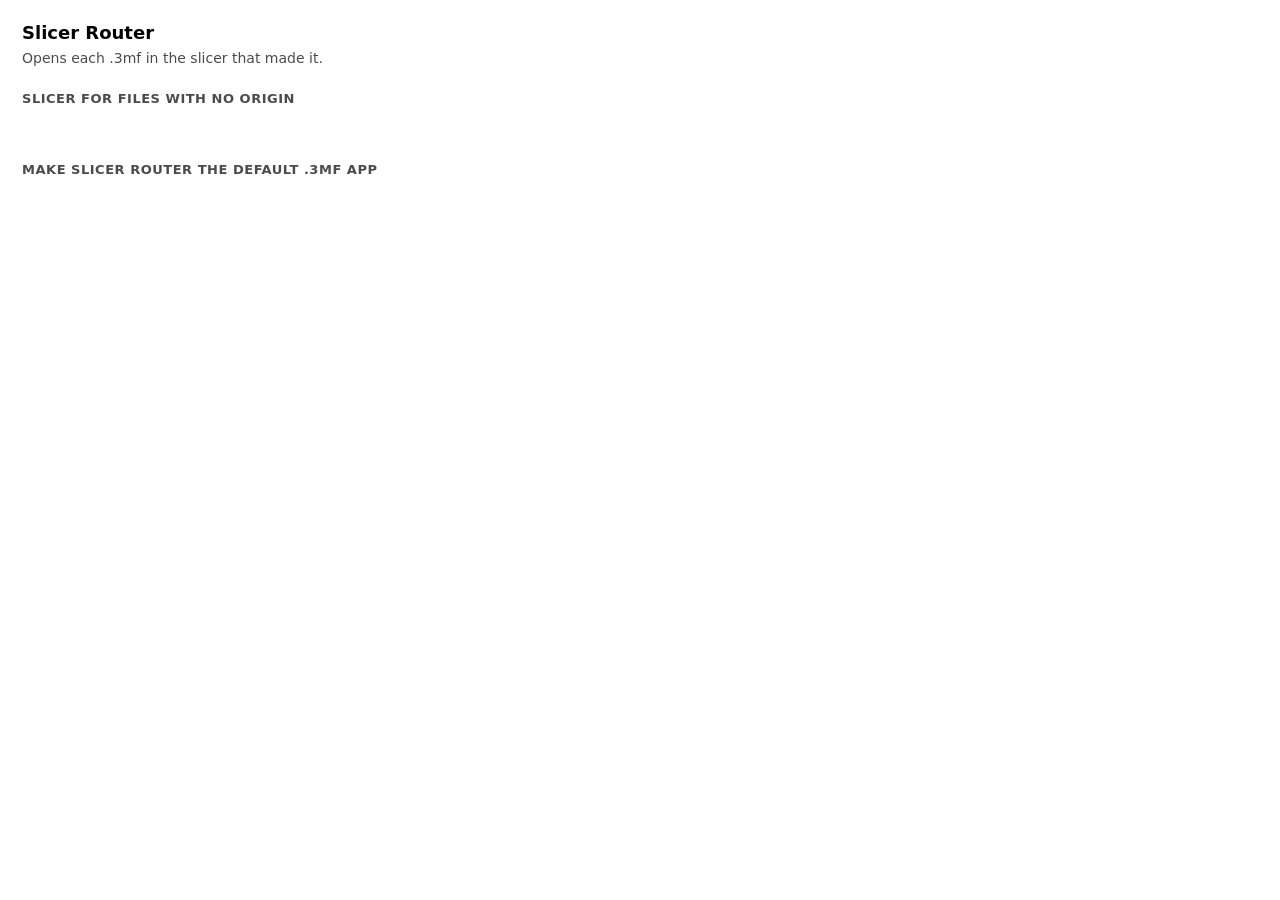
==== app/ui/index.html @ abed9e8b "feat(app): add the Tauri 2 Slicer Router app as the .3mf handler Registers the 3mf extension via bun" ====
<!doctype html>
<html lang="en">
<head>
  <meta charset="utf-8">
  <meta name="viewport" content="width=device-width, initial-scale=1">
  <title>Slicer Router</title>
  <style>
    :root { color-scheme: light dark; font: 14px/1.45 -apple-system, "Segoe UI", system-ui, sans-serif; }
    body { margin: 0; padding: 20px 22px 24px; }
    h1 { font-size: 18px; margin: 0 0 2px; }
    h2 { font-size: 13px; margin: 22px 0 6px; text-transform: uppercase; letter-spacing: .04em; opacity: .7; }
    p { margin: 0 0 8px; }
    .muted { opacity: .7; }
    .banner { border-radius: 8px; padding: 10px 12px; margin: 14px 0 0; background: rgba(255, 170, 0, .18); }
    .banner.error { background: rgba(220, 50, 50, .18); }
    .banner ul { margin: 6px 0 0; padding-left: 18px; word-break: break-all; }
    label.slicer { display: flex; gap: 10px; align-items: flex-start; padding: 8px 10px; border-radius: 8px; cursor: pointer; }
    label.slicer:hover { background: rgba(127, 127, 127, .12); }
    label.slicer small { display: block; opacity: .6; word-break: break-all; }
    code { font: 12px ui-monospace, Menlo, Consolas, monospace; }
    ol { margin: 6px 0 0; padding-left: 20px; }
    li { margin: 3px 0; }
    #hint-mac, #hint-windows { display: none; }
    #status { min-height: 1.4em; margin-top: 10px; }
  </style>
</head>
<body>
  <h1>Slicer Router</h1>
  <p class="muted">Opens each .3mf in the slicer that made it.</p>

  <div id="pending" class="banner" hidden>
    <strong>Choose a slicer for these files</strong>
    <ul id="pending-files"></ul>
    <p class="muted" style="margin-top:8px">They have no slicer metadata. Your choice is remembered for next time.</p>
  </div>
  <div id="notice" class="banner error" hidden></div>

  <h2>Slicer for files with no origin</h2>
  <div id="slicers"></div>
  <p id="none" class="muted" hidden>No supported slicer found. Install Bambu Studio, OrcaSlicer, Snapmaker Orca or PrusaSlicer.</p>
  <div id="status" class="muted"></div>

  <h2>Make Slicer Router the default .3mf app</h2>
  <div id="hint-mac">
    <ol>
      <li>In Finder, select any <code>.3mf</code> file and press <code>Cmd+I</code>.</li>
      <li>Under <strong>Open with</strong>, choose <strong>Slicer Router</strong>.</li>
      <li>Click <strong>Change All&hellip;</strong>.</li>
    </ol>
  </div>
  <div id="hint-windows">
    <ol>
      <li>Open <strong>Settings &gt; Apps &gt; Default apps</strong>.</li>
      <li>Search for <code>.3mf</code>.</li>
      <li>Choose <strong>Slicer Router</strong>.</li>
    </ol>
  </div>

  <script src="main.js"></script>
</body>
</html>
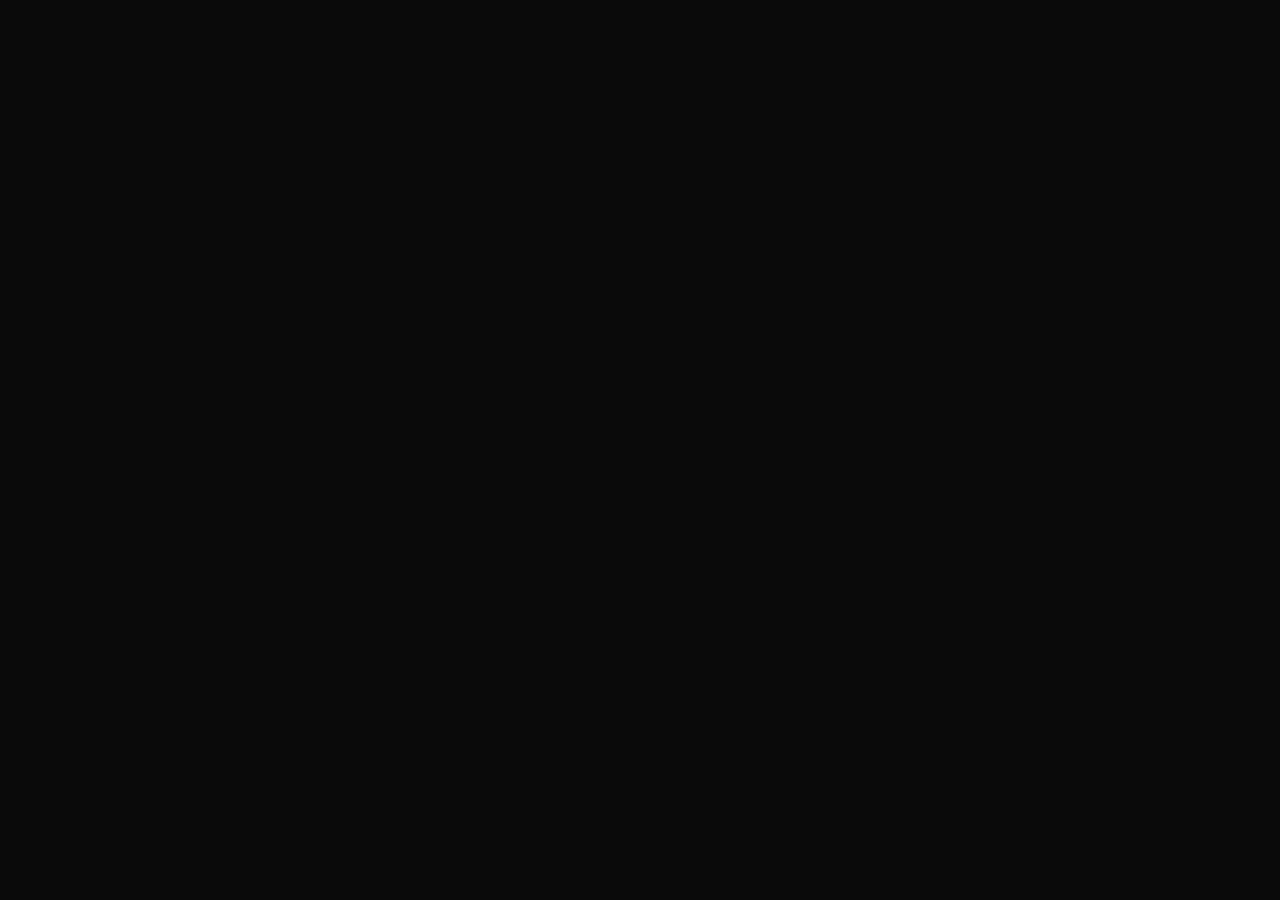
==== commit 7e0a44cb: "feat(ui): redesign the settings window Applies the layout locked in the settings design session: a b" ====
--- a/app/ui/index.html
+++ b/app/ui/index.html
@@ -4,58 +4,12 @@
   <meta charset="utf-8">
   <meta name="viewport" content="width=device-width, initial-scale=1">
   <title>Slicer Router</title>
-  <style>
-    :root { color-scheme: light dark; font: 14px/1.45 -apple-system, "Segoe UI", system-ui, sans-serif; }
-    body { margin: 0; padding: 20px 22px 24px; }
-    h1 { font-size: 18px; margin: 0 0 2px; }
-    h2 { font-size: 13px; margin: 22px 0 6px; text-transform: uppercase; letter-spacing: .04em; opacity: .7; }
-    p { margin: 0 0 8px; }
-    .muted { opacity: .7; }
-    .banner { border-radius: 8px; padding: 10px 12px; margin: 14px 0 0; background: rgba(255, 170, 0, .18); }
-    .banner.error { background: rgba(220, 50, 50, .18); }
-    .banner ul { margin: 6px 0 0; padding-left: 18px; word-break: break-all; }
-    label.slicer { display: flex; gap: 10px; align-items: flex-start; padding: 8px 10px; border-radius: 8px; cursor: pointer; }
-    label.slicer:hover { background: rgba(127, 127, 127, .12); }
-    label.slicer small { display: block; opacity: .6; word-break: break-all; }
-    code { font: 12px ui-monospace, Menlo, Consolas, monospace; }
-    ol { margin: 6px 0 0; padding-left: 20px; }
-    li { margin: 3px 0; }
-    #hint-mac, #hint-windows { display: none; }
-    #status { min-height: 1.4em; margin-top: 10px; }
-  </style>
+  <link rel="stylesheet" href="style.css">
 </head>
 <body>
-  <h1>Slicer Router</h1>
-  <p class="muted">Opens each .3mf in the slicer that made it.</p>
-
-  <div id="pending" class="banner" hidden>
-    <strong>Choose a slicer for these files</strong>
-    <ul id="pending-files"></ul>
-    <p class="muted" style="margin-top:8px">They have no slicer metadata. Your choice is remembered for next time.</p>
-  </div>
-  <div id="notice" class="banner error" hidden></div>
-
-  <h2>Slicer for files with no origin</h2>
-  <div id="slicers"></div>
-  <p id="none" class="muted" hidden>No supported slicer found. Install Bambu Studio, OrcaSlicer, Snapmaker Orca or PrusaSlicer.</p>
-  <div id="status" class="muted"></div>
-
-  <h2>Make Slicer Router the default .3mf app</h2>
-  <div id="hint-mac">
-    <ol>
-      <li>In Finder, select any <code>.3mf</code> file and press <code>Cmd+I</code>.</li>
-      <li>Under <strong>Open with</strong>, choose <strong>Slicer Router</strong>.</li>
-      <li>Click <strong>Change All&hellip;</strong>.</li>
-    </ol>
-  </div>
-  <div id="hint-windows">
-    <ol>
-      <li>Open <strong>Settings &gt; Apps &gt; Default apps</strong>.</li>
-      <li>Search for <code>.3mf</code>.</li>
-      <li>Choose <strong>Slicer Router</strong>.</li>
-    </ol>
-  </div>
-
+  <main id="view"></main>
+  <div id="layer"></div>
+  <div id="toast" role="status" aria-live="polite"></div>
   <script src="main.js"></script>
 </body>
 </html>
--- a/app/ui/style.css
+++ b/app/ui/style.css
@@ -0,0 +1,522 @@
+/* Latin subsets of Archivo Black, Space Grotesk and JetBrains Mono. Each font's
+   SIL Open Font License is beside it in fonts/. */
+@font-face {
+  font-family: "Archivo Black";
+  src: url("fonts/archivo-black.woff2") format("woff2");
+  font-weight: 400;
+  font-display: block;
+}
+@font-face {
+  font-family: "Space Grotesk";
+  src: url("fonts/space-grotesk.woff2") format("woff2");
+  font-weight: 400 700;
+  font-display: block;
+}
+@font-face {
+  font-family: "JetBrains Mono";
+  src: url("fonts/jetbrains-mono.woff2") format("woff2");
+  font-weight: 400 700;
+  font-display: block;
+}
+
+:root {
+  color-scheme: dark;
+  --ink: #0a0a0a;
+  --neon: #39ff14;
+  --bone: #f0eee9;
+  --muted: #b2b8b8;
+  --label: #848c8c;
+  --border: #222525;
+  --surface: #141515;
+  --ok: #28c745;
+  --warn: #ffb020;
+  --danger: #ff4d4d;
+  --danger-text: #ff8a8a;
+  --ease-out: cubic-bezier(0.23, 1, 0.32, 1);
+  --drawer: cubic-bezier(0.32, 0.72, 0, 1);
+  --mono: "JetBrains Mono", ui-monospace, Menlo, Consolas, monospace;
+  --sans: "Space Grotesk", system-ui, "Segoe UI", sans-serif;
+}
+
+* {
+  box-sizing: border-box;
+}
+
+html,
+body {
+  height: 100%;
+  margin: 0;
+}
+
+body {
+  background: var(--ink);
+  color: var(--bone);
+  font: 14px/1.4 var(--sans);
+  overflow: hidden;
+}
+
+#view {
+  height: 100%;
+  overflow: auto;
+  padding: 18px 20px 22px;
+}
+
+button,
+select {
+  font: inherit;
+  color: inherit;
+}
+
+button {
+  cursor: pointer;
+}
+
+h1,
+h2,
+p {
+  margin: 0;
+}
+
+/* Pressables: a 160 ms scale on press, hover only where a pointer can hover. */
+.press {
+  transition:
+    transform 160ms var(--ease-out),
+    background-color 150ms ease,
+    border-color 150ms ease;
+}
+.press:active {
+  transform: scale(0.97);
+}
+
+button:focus-visible,
+select:focus-visible,
+summary:focus-visible {
+  outline: none;
+  box-shadow:
+    0 0 0 1px var(--neon),
+    0 0 16px rgba(57, 255, 20, 0.45);
+}
+
+.btn {
+  background: transparent;
+  border: 1px solid var(--border);
+  border-radius: 4px;
+  padding: 7px 12px;
+  font-size: 13px;
+  font-weight: 500;
+}
+.btn.bone {
+  background: var(--bone);
+  border-color: var(--bone);
+  color: var(--ink);
+  font-weight: 600;
+}
+@media (hover: hover) and (pointer: fine) {
+  .btn:hover {
+    border-color: #3a4040;
+    background: #151717;
+  }
+  .btn.bone:hover {
+    background: #fff;
+    border-color: #fff;
+  }
+}
+
+.link {
+  background: none;
+  border: 0;
+  padding: 0;
+  font-size: 12.5px;
+  text-decoration: underline;
+  text-underline-offset: 3px;
+}
+
+/* Header */
+.hdr {
+  display: flex;
+  align-items: center;
+  gap: 10px;
+}
+.hdr img {
+  width: 28px;
+  height: 28px;
+  flex: none;
+}
+.word {
+  font: 17px/1 "Archivo Black", var(--sans);
+  letter-spacing: -0.03em;
+  text-transform: uppercase;
+}
+
+/* Cards: ink surface with a 3px status edge. */
+.card {
+  margin-top: 14px;
+  padding: 12px 14px;
+  background: var(--surface);
+  border: 1px solid var(--border);
+  border-left-width: 3px;
+  border-radius: 4px;
+}
+.card.warn {
+  border-left-color: var(--warn);
+}
+.card.err {
+  border-left-color: var(--danger);
+}
+.card-title {
+  font-size: 13.5px;
+  font-weight: 600;
+}
+.card-text {
+  margin: 4px 0 10px;
+  font-size: 12.5px;
+  color: var(--muted);
+}
+.card.err .card-text {
+  margin: 0 0 8px;
+  color: var(--bone);
+  overflow-wrap: anywhere;
+}
+.actions {
+  display: flex;
+  flex-wrap: wrap;
+  gap: 8px;
+}
+.waitline {
+  display: flex;
+  align-items: center;
+  justify-content: space-between;
+  gap: 10px;
+  font-size: 13px;
+}
+
+.steps {
+  margin: 10px 0 0;
+  padding-left: 18px;
+  font-size: 12.5px;
+  color: var(--muted);
+}
+.steps li {
+  margin: 4px 0;
+}
+code,
+.path {
+  font-family: var(--mono);
+}
+code {
+  font-size: 11.5px;
+  color: var(--bone);
+}
+.path {
+  font-size: 11px;
+  color: var(--label);
+  overflow-wrap: anywhere;
+}
+.fine {
+  margin-top: 10px;
+  font: 11px/1.4 var(--mono);
+  color: var(--label);
+}
+
+/* Tiles: one per installed slicer. The selected tile is the only neon element. */
+.headline {
+  margin: 26px 0 16px;
+  font-size: 20px;
+  font-weight: 600;
+  line-height: 1.25;
+  letter-spacing: -0.01em;
+}
+.tiles {
+  display: grid;
+  grid-template-columns: repeat(2, 1fr);
+  gap: 8px;
+}
+.tile {
+  display: flex;
+  align-items: center;
+  gap: 10px;
+  min-width: 0;
+  padding: 12px;
+  background: var(--surface);
+  border: 1px solid var(--border);
+  border-radius: 4px;
+  text-align: left;
+}
+.tile[aria-checked="true"] {
+  border-color: var(--neon);
+  box-shadow: inset 0 0 0 1px var(--neon);
+}
+.tile[aria-checked="true"]:focus-visible {
+  box-shadow:
+    inset 0 0 0 1px var(--neon),
+    0 0 0 1px var(--neon),
+    0 0 16px rgba(57, 255, 20, 0.45);
+}
+.tile-name {
+  font-size: 13.5px;
+  font-weight: 600;
+  overflow-wrap: anywhere;
+}
+.mark {
+  width: 34px;
+  height: 34px;
+  flex: none;
+  border-radius: 6px;
+}
+.mark.letter {
+  display: grid;
+  place-items: center;
+  background: var(--ink);
+  border: 1px solid var(--border);
+  color: var(--muted);
+  font: 700 15px/1 var(--mono);
+}
+.tile.landed {
+  animation: landed 420ms var(--ease-out);
+}
+@keyframes landed {
+  from {
+    box-shadow:
+      inset 0 0 0 1px var(--neon),
+      0 0 0 0 rgba(57, 255, 20, 0.55);
+  }
+  to {
+    box-shadow:
+      inset 0 0 0 1px var(--neon),
+      0 0 0 10px rgba(57, 255, 20, 0);
+  }
+}
+
+/* Overrides */
+.adv {
+  margin-top: 14px;
+  padding-top: 12px;
+  border-top: 1px solid var(--border);
+}
+summary {
+  cursor: pointer;
+  font-size: 13px;
+  color: var(--muted);
+}
+.ovr {
+  display: grid;
+  gap: 6px;
+  margin-top: 10px;
+}
+.orow {
+  display: flex;
+  align-items: center;
+  justify-content: space-between;
+  gap: 10px;
+  font-size: 13px;
+}
+.orow select {
+  padding: 5px 8px;
+  background: var(--surface);
+  border: 1px solid var(--border);
+  border-radius: 4px;
+  font-size: 12.5px;
+}
+
+.status {
+  margin-top: 22px;
+  font-size: 13px;
+  color: var(--muted);
+}
+.dot {
+  display: inline-block;
+  width: 7px;
+  height: 7px;
+  margin-right: 6px;
+  border-radius: 50%;
+  background: var(--ok);
+  vertical-align: 1px;
+}
+
+/* Sheet: drops from the top edge over a dimmed scrim, one at a time. */
+.scrim {
+  position: fixed;
+  inset: 0;
+  z-index: 10;
+  background: rgba(0, 0, 0, 0.55);
+  animation: scrim-in 200ms ease-out both;
+}
+.sheet {
+  position: fixed;
+  z-index: 11;
+  top: 0;
+  left: 16px;
+  right: 16px;
+  max-height: calc(100% - 16px);
+  overflow: auto;
+  padding: 14px 16px 16px;
+  background: var(--surface);
+  border: 1px solid #2c3030;
+  border-top: 0;
+  border-radius: 0 0 6px 6px;
+  box-shadow: 0 18px 40px rgba(0, 0, 0, 0.6);
+  animation: sheet-in 240ms var(--drawer) both;
+}
+.sheet:focus {
+  outline: none;
+}
+.sheet.failure {
+  border-left: 3px solid var(--danger);
+}
+.sheet.out {
+  animation: sheet-out 180ms var(--drawer) forwards;
+}
+.scrim.out {
+  animation: scrim-out 180ms ease-out forwards;
+}
+.sheet.out,
+.scrim.out {
+  pointer-events: none;
+}
+.shead {
+  display: flex;
+  align-items: flex-start;
+  justify-content: space-between;
+  gap: 10px;
+}
+.sheet-title {
+  font-size: 14px;
+  font-weight: 600;
+}
+.later {
+  padding: 2px 0;
+  background: none;
+  border: 0;
+  font-size: 12.5px;
+  color: var(--muted);
+  white-space: nowrap;
+}
+@media (hover: hover) and (pointer: fine) {
+  .later:hover {
+    color: var(--bone);
+  }
+}
+.kbd {
+  margin-left: 4px;
+  padding: 1px 4px;
+  border: 1px solid var(--border);
+  border-radius: 3px;
+  font: 10.5px var(--mono);
+  color: var(--label);
+}
+.files {
+  display: grid;
+  gap: 4px;
+  margin: 8px 0 10px;
+  padding: 0;
+  list-style: none;
+}
+.reason {
+  color: var(--danger-text);
+}
+.label {
+  margin: 4px 0 8px;
+  font: 11px var(--mono);
+  letter-spacing: 0.2em;
+  text-transform: uppercase;
+  color: var(--label);
+}
+.sheet .actions {
+  margin-top: 12px;
+}
+
+@keyframes sheet-in {
+  from {
+    transform: translateY(-100%);
+  }
+  to {
+    transform: translateY(0);
+  }
+}
+@keyframes sheet-out {
+  from {
+    transform: translateY(0);
+  }
+  to {
+    transform: translateY(-100%);
+  }
+}
+@keyframes scrim-in {
+  from {
+    opacity: 0;
+  }
+  to {
+    opacity: 1;
+  }
+}
+@keyframes scrim-out {
+  from {
+    opacity: 1;
+  }
+  to {
+    opacity: 0;
+  }
+}
+@keyframes fade-in {
+  from {
+    opacity: 0;
+  }
+  to {
+    opacity: 1;
+  }
+}
+@keyframes fade-out {
+  from {
+    opacity: 1;
+  }
+  to {
+    opacity: 0;
+  }
+}
+
+/* Toast */
+#toast {
+  position: fixed;
+  z-index: 20;
+  left: 50%;
+  bottom: 16px;
+  max-width: calc(100% - 32px);
+  padding: 6px 12px;
+  background: var(--surface);
+  border: 1px solid var(--border);
+  border-radius: 4px;
+  font-size: 12px;
+  opacity: 0;
+  pointer-events: none;
+  transform: translate(-50%, 8px);
+  transition:
+    opacity 180ms ease-out,
+    transform 180ms ease-out;
+}
+#toast.on {
+  opacity: 1;
+  transform: translate(-50%, 0);
+}
+
+@media (prefers-reduced-motion: reduce) {
+  .press:active {
+    transform: none;
+  }
+  .sheet {
+    animation: fade-in 150ms ease both;
+  }
+  .scrim {
+    animation: fade-in 150ms ease both;
+  }
+  .sheet.out,
+  .scrim.out {
+    animation: fade-out 120ms ease forwards;
+  }
+  .tile.landed {
+    animation: none;
+  }
+  #toast,
+  #toast.on {
+    transform: translate(-50%, 0);
+  }
+}
